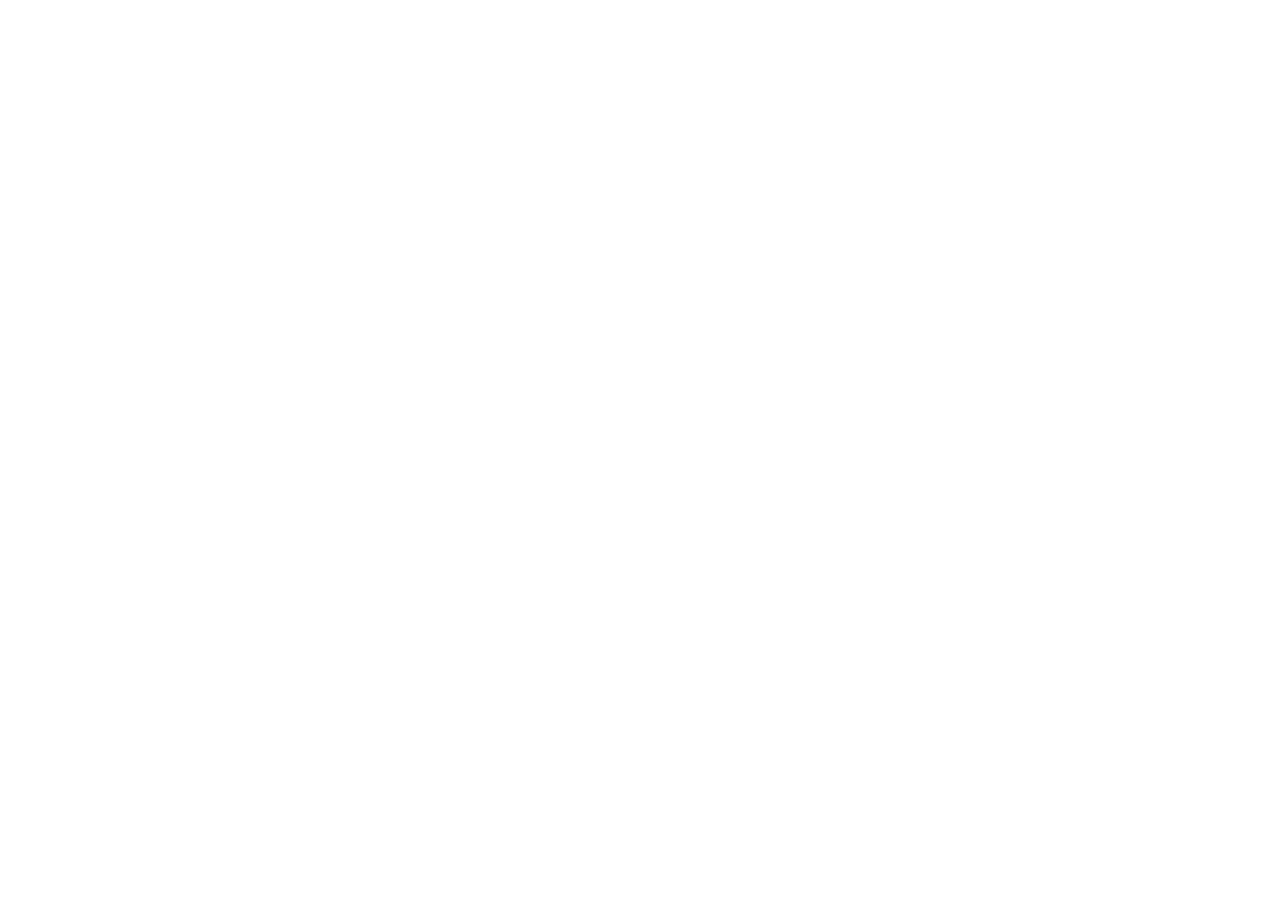
==== index.html @ 0a68879f "Deploy gh-pages" ====
<!DOCTYPE html><html><head><meta charSet="utf-8"/><title>zkApp [bakkeieth]</title><meta name="description" content="ZkApp By bakkeieth"/><meta name="viewport" content="width=1280, initial-scale=2.0"/><link href="[data-uri]" rel="icon" type="image/x-icon"/><meta name="next-head-count" content="5"/><link rel="preload" href="/04-zkapp-browser-ui/_next/static/css/66d5f8a6f539cb4b.css" as="style"/><link rel="stylesheet" href="/04-zkapp-browser-ui/_next/static/css/66d5f8a6f539cb4b.css" data-n-g=""/><noscript data-n-css=""></noscript><script defer="" nomodule="" src="/04-zkapp-browser-ui/_next/static/chunks/polyfills-c67a75d1b6f99dc8.js"></script><script src="/04-zkapp-browser-ui/_next/static/chunks/webpack-ed577edb4bb57a44.js" defer=""></script><script src="/04-zkapp-browser-ui/_next/static/chunks/framework-1953e1d799c40608.js" defer=""></script><script src="/04-zkapp-browser-ui/_next/static/chunks/main-5e4364ad6c02f7bd.js" defer=""></script><script src="/04-zkapp-browser-ui/_next/static/chunks/pages/_app-210fd0c37228c0b7.js" defer=""></script><script src="/04-zkapp-browser-ui/_next/static/chunks/pages/index-ed5db0c3bb14ade3.js" defer=""></script><script src="/04-zkapp-browser-ui/_next/static/AwA9uBD641s51RIhDZ7Aq/_buildManifest.js" defer=""></script><script src="/04-zkapp-browser-ui/_next/static/AwA9uBD641s51RIhDZ7Aq/_ssgManifest.js" defer=""></script></head><body><div id="__next"><div class="Home_container__bCOhY"><main class="Home_main__nLjiQ"><div id="homepage"><span> </span><a id="connectBtn" style="display:block"><span> </span></a><span id="loadingBtn" style="display:none"> </span><span id="loading" style="display:none"> </span><h1 id="status1" style="display:none">Status : Sync &amp; Checking Wallet ...</h1><h1 id="status2" style="display:none">Status : Sync DONE! Connect to Wallet...</h1><h1 id="status3" style="display:none">Status : Checking &amp; Validation Address...</h1><h1 id="status4" style="display:none">Status : Wallet Extension Not Found!</h1><h1 id="status5" style="display:none">Status : Address Not Valid or No Balance!</h1><h1 id="status6" style="display:none">Status : READY FOR TRANSACTION!!!</h1><span id="caution" style="display:none"> </span><span id="succes" style="display:none"> </span><h1 id="ftxt" style="display:none">Invalid Account or No Balance!! Please check and fund on this link </h1><h1 id="walletTxt" style="display:none">Could not find a wallet. Please Install Auro wallet and Re-Connect!! </h1><a id="backNoAccount" style="display:none"><span> </span></a><a id="backNoWallet" style="display:none"><span> </span></a><span id="banner" style="display:block"> </span><span id="banner2" style="display:block"> </span><div id="footer" style="display:block"><span id="footerbg" style="display:block"> </span><a style="display:block" href="https://t.me/nodeblocklabs" target="_blank" rel="noopener noreferrer"><span> </span></a><a style="display:block" href="https://discord.gg/w9nctQNB" target="_blank" rel="noopener noreferrer"><span> </span></a><a style="display:block" href="https://github.com/bakkeieth" target="_blank" rel="noopener noreferrer"><span> </span></a></div></div></main><footer class="Home_footer____T7K"></footer></div></div><script id="__NEXT_DATA__" type="application/json">{"props":{"pageProps":{}},"page":"/","query":{},"buildId":"AwA9uBD641s51RIhDZ7Aq","assetPrefix":"/04-zkapp-browser-ui","nextExport":true,"autoExport":true,"isFallback":false,"scriptLoader":[]}</script></body></html>
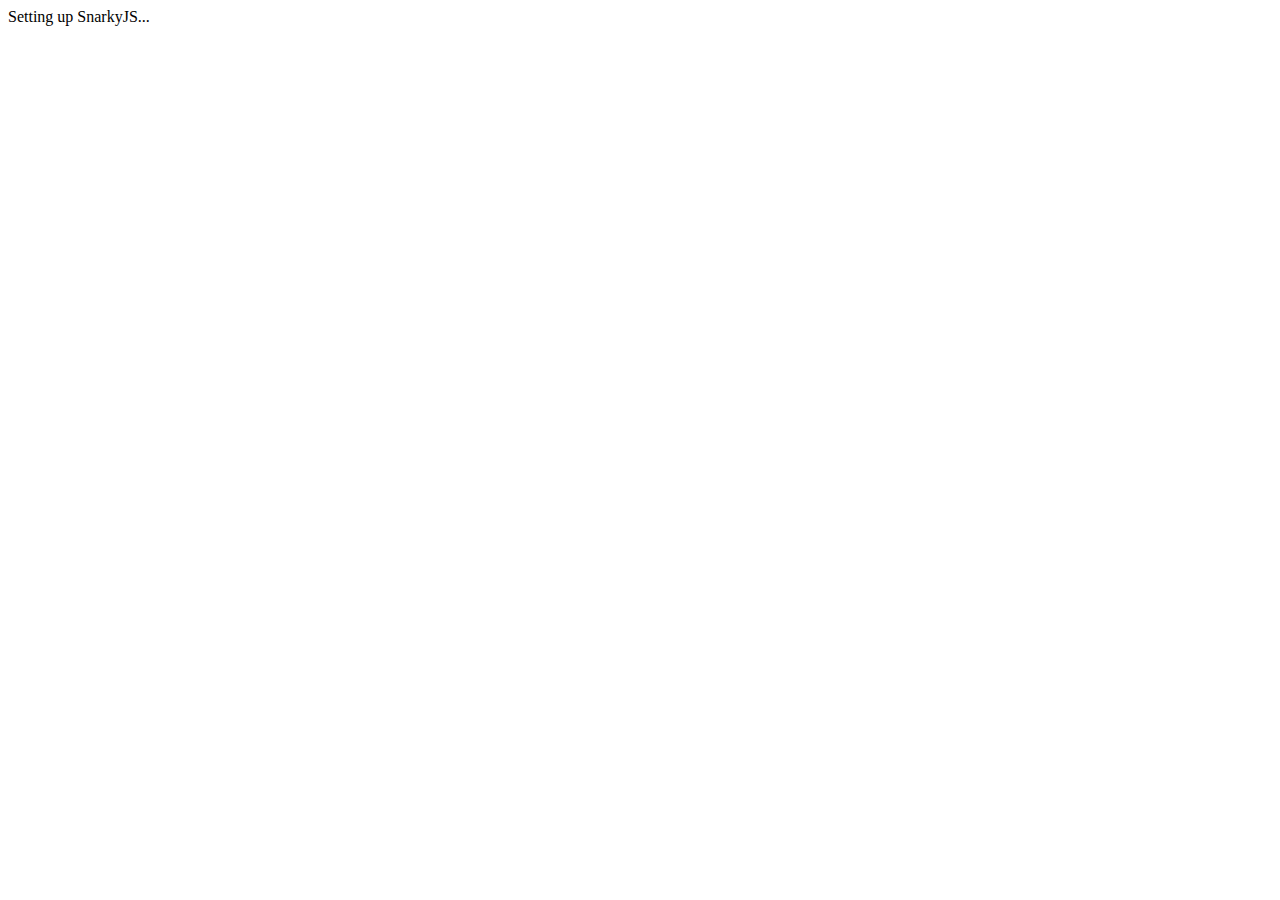
==== commit 009d6c47: "Deploy gh-pages" ====
--- a/index.html
+++ b/index.html
@@ -1 +1 @@
-<!DOCTYPE html><html><head><meta charSet="utf-8"/><title>zkApp [bakkeieth]</title><meta name="description" content="ZkApp By bakkeieth"/><meta name="viewport" content="width=1280, initial-scale=2.0"/><link href="[data-uri]" rel="icon" type="image/x-icon"/><meta name="next-head-count" content="5"/><link rel="preload" href="/04-zkapp-browser-ui/_next/static/css/66d5f8a6f539cb4b.css" as="style"/><link rel="stylesheet" href="/04-zkapp-browser-ui/_next/static/css/66d5f8a6f539cb4b.css" data-n-g=""/><noscript data-n-css=""></noscript><script defer="" nomodule="" src="/04-zkapp-browser-ui/_next/static/chunks/polyfills-c67a75d1b6f99dc8.js"></script><script src="/04-zkapp-browser-ui/_next/static/chunks/webpack-ed577edb4bb57a44.js" defer=""></script><script src="/04-zkapp-browser-ui/_next/static/chunks/framework-1953e1d799c40608.js" defer=""></script><script src="/04-zkapp-browser-ui/_next/static/chunks/main-5e4364ad6c02f7bd.js" defer=""></script><script src="/04-zkapp-browser-ui/_next/static/chunks/pages/_app-210fd0c37228c0b7.js" defer=""></script><script src="/04-zkapp-browser-ui/_next/static/chunks/pages/index-ed5db0c3bb14ade3.js" defer=""></script><script src="/04-zkapp-browser-ui/_next/static/AwA9uBD641s51RIhDZ7Aq/_buildManifest.js" defer=""></script><script src="/04-zkapp-browser-ui/_next/static/AwA9uBD641s51RIhDZ7Aq/_ssgManifest.js" defer=""></script></head><body><div id="__next"><div class="Home_container__bCOhY"><main class="Home_main__nLjiQ"><div id="homepage"><span> </span><a id="connectBtn" style="display:block"><span> </span></a><span id="loadingBtn" style="display:none"> </span><span id="loading" style="display:none"> </span><h1 id="status1" style="display:none">Status : Sync &amp; Checking Wallet ...</h1><h1 id="status2" style="display:none">Status : Sync DONE! Connect to Wallet...</h1><h1 id="status3" style="display:none">Status : Checking &amp; Validation Address...</h1><h1 id="status4" style="display:none">Status : Wallet Extension Not Found!</h1><h1 id="status5" style="display:none">Status : Address Not Valid or No Balance!</h1><h1 id="status6" style="display:none">Status : READY FOR TRANSACTION!!!</h1><span id="caution" style="display:none"> </span><span id="succes" style="display:none"> </span><h1 id="ftxt" style="display:none">Invalid Account or No Balance!! Please check and fund on this link </h1><h1 id="walletTxt" style="display:none">Could not find a wallet. Please Install Auro wallet and Re-Connect!! </h1><a id="backNoAccount" style="display:none"><span> </span></a><a id="backNoWallet" style="display:none"><span> </span></a><span id="banner" style="display:block"> </span><span id="banner2" style="display:block"> </span><div id="footer" style="display:block"><span id="footerbg" style="display:block"> </span><a style="display:block" href="https://t.me/nodeblocklabs" target="_blank" rel="noopener noreferrer"><span> </span></a><a style="display:block" href="https://discord.gg/w9nctQNB" target="_blank" rel="noopener noreferrer"><span> </span></a><a style="display:block" href="https://github.com/bakkeieth" target="_blank" rel="noopener noreferrer"><span> </span></a></div></div></main><footer class="Home_footer____T7K"></footer></div></div><script id="__NEXT_DATA__" type="application/json">{"props":{"pageProps":{}},"page":"/","query":{},"buildId":"AwA9uBD641s51RIhDZ7Aq","assetPrefix":"/04-zkapp-browser-ui","nextExport":true,"autoExport":true,"isFallback":false,"scriptLoader":[]}</script></body></html>+<!DOCTYPE html><html><head><meta charSet="utf-8"/><meta name="viewport" content="width=device-width"/><meta name="next-head-count" content="2"/><link rel="preload" href="/04-zkapp-browser-ui/_next/static/css/24c7c7633a7740f6.css" as="style"/><link rel="stylesheet" href="/04-zkapp-browser-ui/_next/static/css/24c7c7633a7740f6.css" data-n-g=""/><link rel="preload" href="/04-zkapp-browser-ui/_next/static/css/8ff330039cc2e457.css" as="style"/><link rel="stylesheet" href="/04-zkapp-browser-ui/_next/static/css/8ff330039cc2e457.css" data-n-p=""/><noscript data-n-css=""></noscript><script defer="" nomodule="" src="/04-zkapp-browser-ui/_next/static/chunks/polyfills-c67a75d1b6f99dc8.js"></script><script src="/04-zkapp-browser-ui/_next/static/chunks/webpack-b5e59296c9d1ae11.js" defer=""></script><script src="/04-zkapp-browser-ui/_next/static/chunks/framework-1953e1d799c40608.js" defer=""></script><script src="/04-zkapp-browser-ui/_next/static/chunks/main-5e4364ad6c02f7bd.js" defer=""></script><script src="/04-zkapp-browser-ui/_next/static/chunks/pages/_app-0c355993e8c9def2.js" defer=""></script><script src="/04-zkapp-browser-ui/_next/static/chunks/pages/index-f07417d10519012c.js" defer=""></script><script src="/04-zkapp-browser-ui/_next/static/RMokhWrpTyd33ul6SJLBb/_buildManifest.js" defer=""></script><script src="/04-zkapp-browser-ui/_next/static/RMokhWrpTyd33ul6SJLBb/_ssgManifest.js" defer=""></script></head><body><div id="__next"><div><div> <!-- -->Setting up SnarkyJS...<!-- --> </div></div></div><script id="__NEXT_DATA__" type="application/json">{"props":{"pageProps":{}},"page":"/","query":{},"buildId":"RMokhWrpTyd33ul6SJLBb","assetPrefix":"/04-zkapp-browser-ui","nextExport":true,"autoExport":true,"isFallback":false,"scriptLoader":[]}</script></body></html>